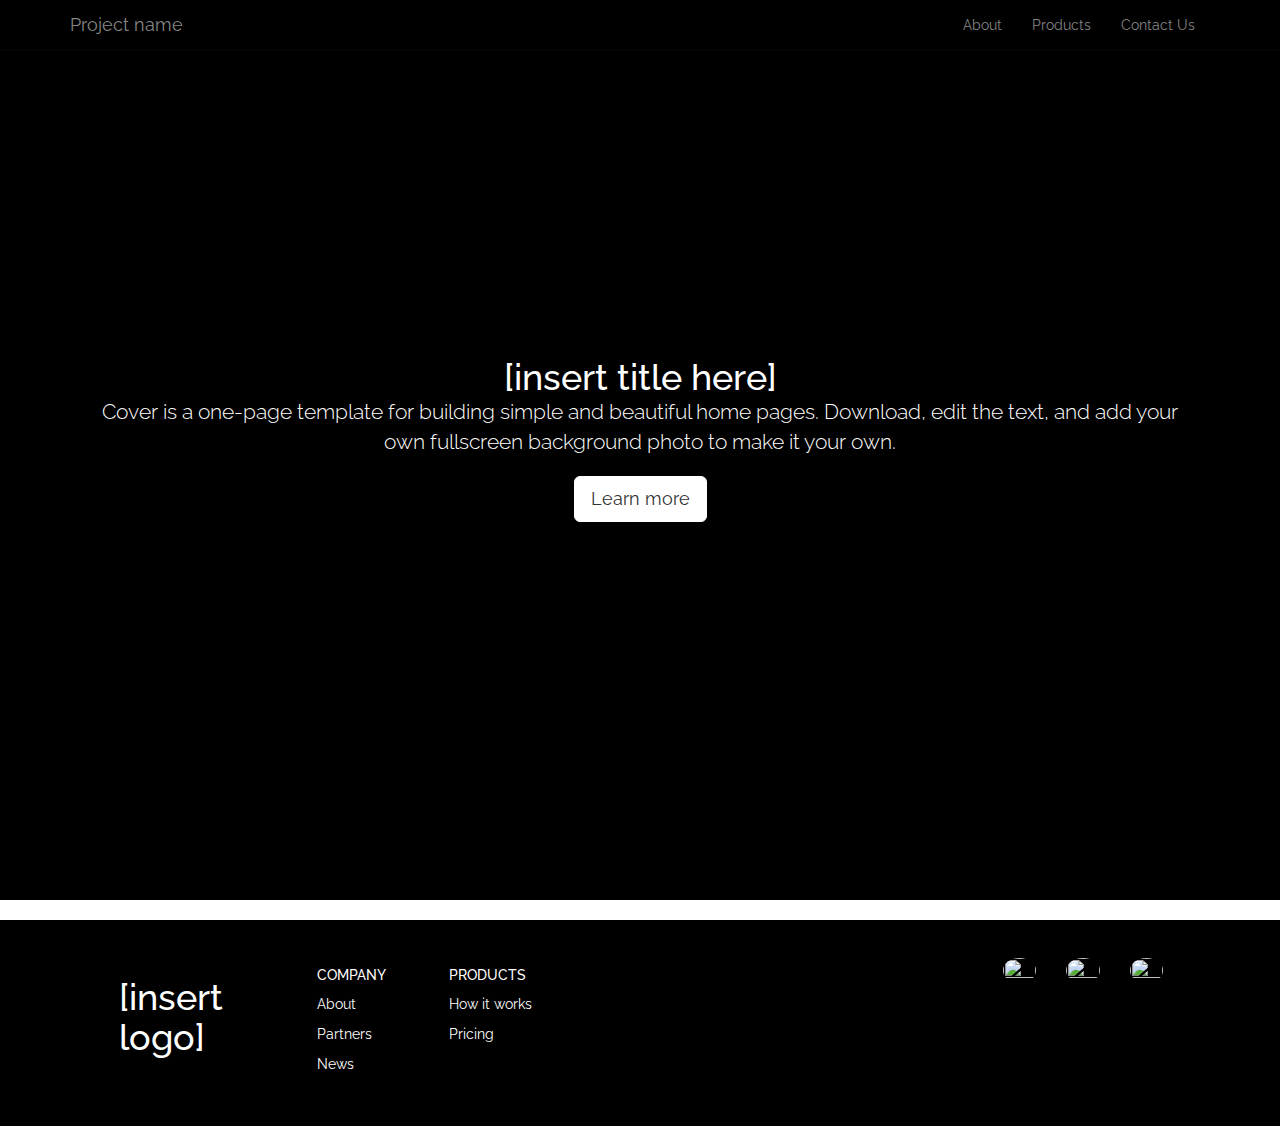
==== about/about.html @ 22aab8de "added pages" ====
<!DOCTYPE html>
<html>
	<head>
		<title>[insert title here]</title>
		<link href="https://fonts.googleapis.com/css?family=Raleway" rel="stylesheet">
		<link rel="stylesheet" href="https://maxcdn.bootstrapcdn.com/bootstrap/3.3.7/css/bootstrap.min.css" integrity="sha384-BVYiiSIFeK1dGmJRAkycuHAHRg32OmUcww7on3RYdg4Va+PmSTsz/K68vbdEjh4u" crossorigin="anonymous">
		<link href="static/css/bootstrap-responsive.css" rel="stylesheet">
		<link rel="stylesheet" href="about.css">
	</head>
	<body>
		<div class="navbar-wrapper">
	        <nav class="navbar navbar-inverse navbar-static-top offset-3 pull right">
	          <div class="container">
	            <div class="navbar-header">
	              <button type="button" class="navbar-toggle collapsed" data-toggle="collapse" data-target="#navbar" aria-expanded="false" aria-controls="navbar">
	                <span class="sr-only">Toggle navigation</span>
	                <span class="icon-bar"></span>
	                <span class="icon-bar"></span>
	                <span class="icon-bar"></span>
	              </button>
	              <a class="navbar-brand pull left" href="#">Project name</a>
	            </div>
	            <div id="navbar" class="navbar-collapse collapse">
	              <ul class="nav navbar-nav">
	                    <li><a href="">About</a>
	                    </li>
	                    <li><a href="./products/products.html">Products</a>
	                    </li>
	                    <li><a href="./contact/contact.html">Contact Us</a>
	                    </li>
	                </ul>
	            </div>
	          </div>
	        </nav>
     	</div>
     	<div class="backgroundSiteWrapper">
     		<div class="site-wrapper">
		        <div class="site-wrapper-inner">
		        	<div class="container">
		          		<div class="inner">
				            <h1 class="cover-heading">[insert title here]</h1>
				            <p class="lead">Cover is a one-page template for building simple and beautiful home pages. Download, edit the text, and add your own fullscreen background photo to make it your own.</p>
				            <p class="lead">
			              	<a href="#" class="btn btn-lg btn-default">Learn more</a>
			            	</p>
	          			</div>
		        	</div>
		      	</div>
		    </div>
     	</div>
	    
		<div class="row" id="footer">
			<div class="col-md-8">
				<div class="col-md-1"></div>
				<div class="col-md-3">
					<h1>[insert logo]</h1>
					<img class="footerLogo" src="">
				</div>
				<div class="col-md-2">
					<h5 class="descriptionHeader">COMPANY</h5>
					<p class="descriptionText">About</p>
					<p class="descriptionText">Partners</p>
					<p class="descriptionText">News</p>
				</div>
				<div class="col-md-2">
					<h5 class="descriptionHeader">PRODUCTS</h5>
					<p class="descriptionText">How it works</p>
					<p class="descriptionText">Pricing</p>
				</div>
				<div class="col-md-2"></div>
				<div class="col-md-3"></div>
			</div>
			<div class="col-md-4">
				<div class="col-md-4"></div>
				<div class="col-md-2">
					<img class="footerSocial" src="https://static.wixstatic.com/media/be6751_ab366fda64424d859c556ad517ca5618.png_srz_300_300_85_22_0.50_1.20_0.00_png_srz">
				</div>
				<div class="col-md-2">
					<img class="footerSocial" src="http://www.fothcp.org/twitter.png">
				</div>
				<div class="col-md-2">
					<img class="footerSocial" id="instagram" src="http://www.coff.se/wp-content/uploads/2016/08/menuinstagram.png">
				</div>	
				<div class="col-md-2"></div>
			</div>
		</div>
	</body>
</html>
---- about/about.css ----
body {
  width: 100%;
  overflow-x: hidden;
  font-family: 'Raleway', sans-serif;
}
a,
a:focus,
a:hover {
  color: #fff;
}
.btn-default,
.btn-default:hover,
.btn-default:focus {
  color: #333;
  text-shadow: none; 
  background-color: #fff;
  border: 1px solid #fff;
}
html,
body {
  height: 100%;
  background-color: #fff;
}
.navbar {
  background: black;
  opacity: 0.85;
  top: 0px;
  left: 0px;
  right: 0px;
  position: fixed;
}
#navbar {
  float: right;
}
.backgroundSiteWrapper {
  background-color: black;
  padding: none;
  margin: none;
  height: 100%;
}
.site-wrapper {
  display: table;
  width: 100%;
  height: 100%;
  filter: alpha(opacity=20);
  background-image: url("http://i.telegraph.co.uk/multimedia/archive/02401/energy-lean_2401626b.jpg");
  background-size: 100%;
  margin-top: none; 
  text-align: center;
  text-shadow: 0 1px 3px rgba(0,0,0,.5);
  padding: none;
  position: relative;
  top: 0%;
}
.site-wrapper-inner {
  display: table-cell;
  vertical-align: top;
}
.cover-container {
  margin-right: auto;
  margin-left: auto;
}
.inner {
  padding: 30px;
  z-index: 1; 
  color: #fff;
}
.masthead-brand {
  margin-top: 10px;
  margin-bottom: 10px;
}
.masthead-nav > li {
  display: inline-block;
}
.masthead-nav > li + li {
  margin-left: 20px;
}
.masthead-nav > li > a {
  padding-right: 0;
  padding-left: 0;
  font-size: 16px;
  font-weight: bold;
  color: #fff; /* IE8 proofing */
  color: rgba(255,255,255,.75);
  border-bottom: 2px solid transparent;
}
.masthead-nav > li > a:hover,
.masthead-nav > li > a:focus {
  background-color: transparent;
  border-bottom-color: #a9a9a9;
  border-bottom-color: rgba(255,255,255,.25);
}
.masthead-nav > .active > a,
.masthead-nav > .active > a:hover,
.masthead-nav > .active > a:focus {
  color: #fff;
  border-bottom-color: #fff;
}

@media (min-width: 768px) {
  .masthead-brand {
    float: left;
  }
  .masthead-nav {
    float: right;
  }
}
.cover {
  padding: 0 20px;
}
.cover .btn-lg {
  padding: 10px 20px;
  font-weight: bold;
}
@media (min-width: 768px) {
  .masthead {
    position: fixed;
    top: 0;
  }
  .site-wrapper-inner {
    vertical-align: middle;
  }
}
.cover-heading {
  margin-top: auto;
  margin-bottom: auto;
}
.row {
  margin-top: 20px;
  margin-bottom: 20px;
}
#mainDescriptionRow {
  padding: 2%;
}
.text {
  width: 300px;
  margin-left: auto;
  margin-right: auto;
  text-align: center;
}
.thumbnail {
  border: none;
  margin-left: auto;
  margin-right: auto;
  border-radius: 50%;
  height: 175px;
  width: 175px;
 }
.row {
  display: -webkit-box;
  display: -webkit-flex;
  display: -ms-flexbox;
  display: flex;
  flex-wrap: wrap;
}
.row > [class*='col-md-6'] {
  display: flex;
  flex-direction: column;
}
 .col-md-6 {
  display: flex;
  align-items: center;
 }
 .description {
  width: 60%;
  margin-left: 30%;
  margin-right: auto;
 }
 .productPhoto {
  height: 300px;
  margin-top: auto;
  margin-bottom: auto;
  margin-left: auto;
  margin-right: auto;
  display: block;
 }
 #descriptionPhoto {
  width: 60%;
 }
 #descriptionRow {
  margin-bottom: 2%;
 }
 #secondaryDescriptionRow {
  background-image: url("http://i.telegraph.co.uk/multimedia/archive/02401/energy-lean_2401626b.jpg");
  background-size: 100%;
 }
 #secondaryDescription {
  margin-top: 10%;
  margin-right: 30%;
  margin-left: auto;
  margin-bottom: 10%;
  color: white;
 }
#footer {
  background-color: black;
  color: white;
  margin-bottom: 0px;
  padding: 3%;
}
.footerSocial {
  width: 100%;
  height: 100%;
  border-radius: 50%;
}
.footerSocial:hover {
  opacity: 0.4;
}
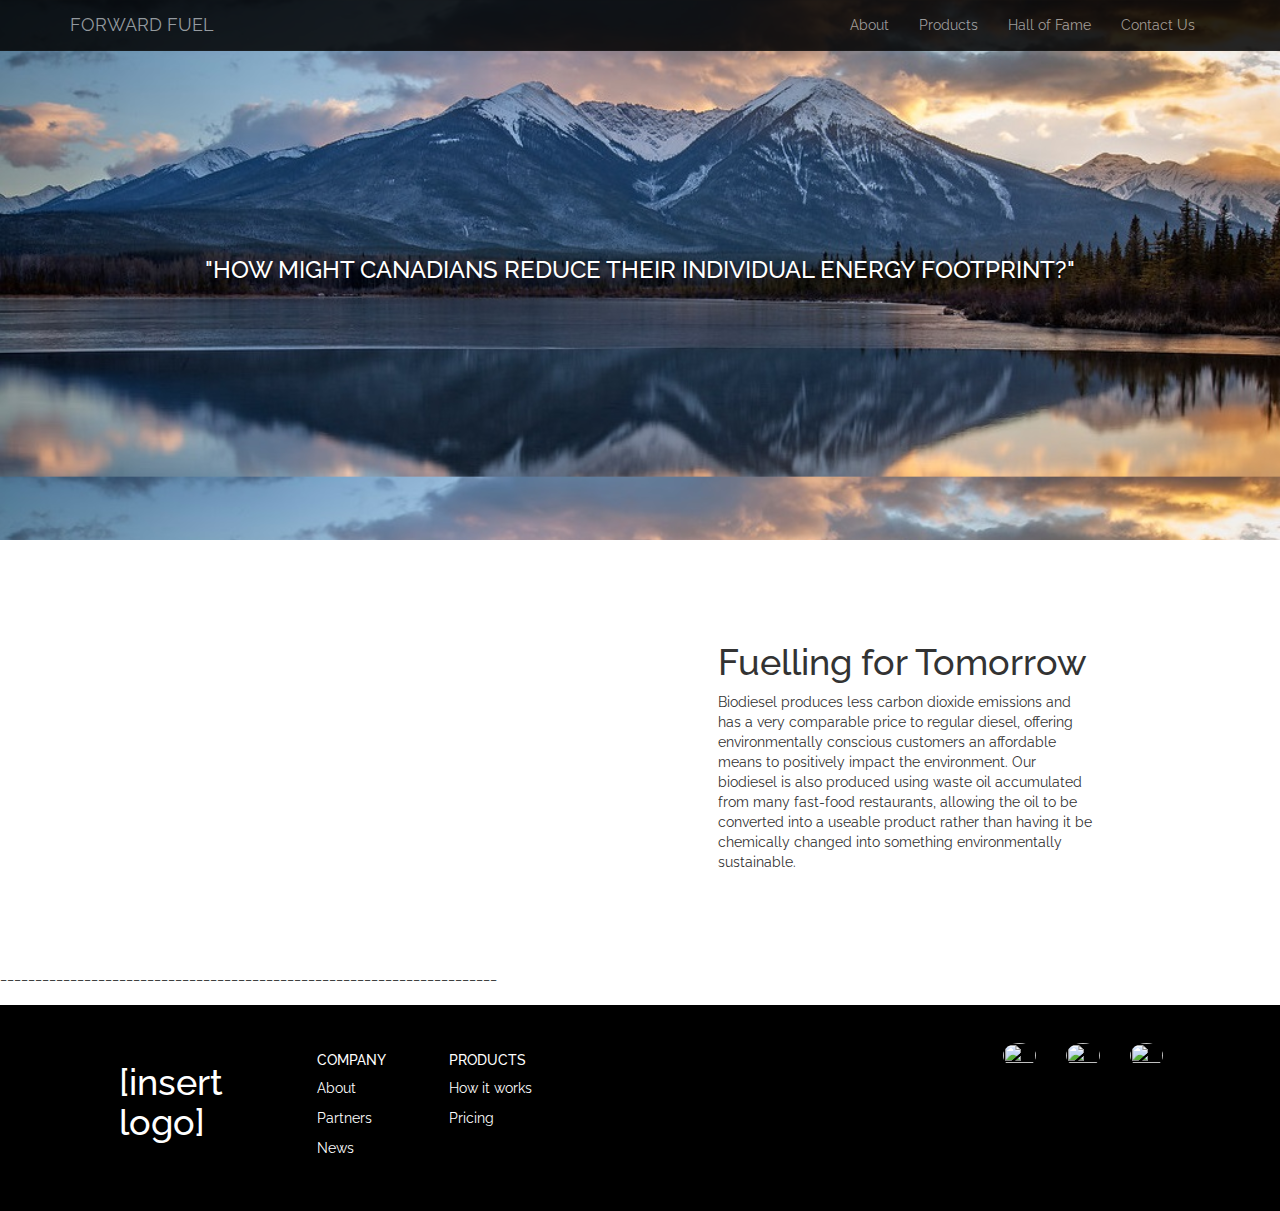
==== commit 3bc06899: "added about page" ====
--- a/about/about.html
+++ b/about/about.html
@@ -1,7 +1,8 @@
 <!DOCTYPE html>
 <html>
 	<head>
-		<title>[insert title here]</title>
+		<title>Forward Fuel</title>
+		<link rel="icon" href="../images/planeLogo.png">
 		<link href="https://fonts.googleapis.com/css?family=Raleway" rel="stylesheet">
 		<link rel="stylesheet" href="https://maxcdn.bootstrapcdn.com/bootstrap/3.3.7/css/bootstrap.min.css" integrity="sha384-BVYiiSIFeK1dGmJRAkycuHAHRg32OmUcww7on3RYdg4Va+PmSTsz/K68vbdEjh4u" crossorigin="anonymous">
 		<link href="static/css/bootstrap-responsive.css" rel="stylesheet">
@@ -18,15 +19,17 @@
 	                <span class="icon-bar"></span>
 	                <span class="icon-bar"></span>
 	              </button>
-	              <a class="navbar-brand pull left" href="#">Project name</a>
+	              <a class="navbar-brand pull left" href="../index.html">FORWARD FUEL</a>
 	            </div>
 	            <div id="navbar" class="navbar-collapse collapse">
-	              <ul class="nav navbar-nav">
-	                    <li><a href="">About</a>
+	             <ul class="nav navbar-nav">
+	                    <li><a href="#">About</a>
 	                    </li>
-	                    <li><a href="./products/products.html">Products</a>
+	                    <li><a href="../products/products.html">Products</a>
 	                    </li>
-	                    <li><a href="./contact/contact.html">Contact Us</a>
+	                    <li><a href="../hall/hallOfFame.html">Hall of Fame</a>
+	                    </li>
+	                    <li><a href="../contact/contact.html">Contact Us</a>
 	                    </li>
 	                </ul>
 	            </div>
@@ -38,17 +41,25 @@
 		        <div class="site-wrapper-inner">
 		        	<div class="container">
 		          		<div class="inner">
-				            <h1 class="cover-heading">[insert title here]</h1>
-				            <p class="lead">Cover is a one-page template for building simple and beautiful home pages. Download, edit the text, and add your own fullscreen background photo to make it your own.</p>
-				            <p class="lead">
-			              	<a href="#" class="btn btn-lg btn-default">Learn more</a>
-			            	</p>
-	          			</div>
+				            <h3 class="cover-heading">"HOW MIGHT CANADIANS REDUCE THEIR INDIVIDUAL ENERGY FOOTPRINT?"</h3>
+				        </div>
 		        	</div>
 		      	</div>
 		    </div>
      	</div>
-	    
+     	<div class="row" id="secondaryDescriptionRow">
+			<div class="col-md-6">
+				<img class="productPhoto" id="secondaryDescriptionPhoto" src="">
+			</div>
+			<div class="col-md-6">
+				<div class="description" id="secondaryDescription">
+					<h1 class="descriptionHeader">Fuelling for Tomorrow</h1>
+					<p class="descriptionText">
+					Biodiesel produces less carbon dioxide emissions and has a very comparable price to regular diesel, offering environmentally conscious customers an affordable means to positively impact the environment. Our biodiesel is also produced using waste oil accumulated from many fast-food restaurants, allowing the oil to be converted into a useable product rather than having it be chemically changed into something environmentally sustainable. </p>
+				</div>
+			</div>
+		</div>
+		<p>_______________________________________________________________________</p>
 		<div class="row" id="footer">
 			<div class="col-md-8">
 				<div class="col-md-1"></div>
--- a/about/about.css
+++ b/about/about.css
@@ -36,14 +36,14 @@
   background-color: black;
   padding: none;
   margin: none;
-  height: 100%;
+  height: 60%;
 }
 .site-wrapper {
   display: table;
   width: 100%;
   height: 100%;
   filter: alpha(opacity=20);
-  background-image: url("http://i.telegraph.co.uk/multimedia/archive/02401/energy-lean_2401626b.jpg");
+  background-image: url("../images/landscape.jpg");
   background-size: 100%;
   margin-top: none; 
   text-align: center;
@@ -180,16 +180,11 @@
  #descriptionRow {
   margin-bottom: 2%;
  }
- #secondaryDescriptionRow {
-  background-image: url("http://i.telegraph.co.uk/multimedia/archive/02401/energy-lean_2401626b.jpg");
-  background-size: 100%;
- }
  #secondaryDescription {
   margin-top: 10%;
   margin-right: 30%;
   margin-left: auto;
   margin-bottom: 10%;
-  color: white;
  }
 #footer {
   background-color: black;
